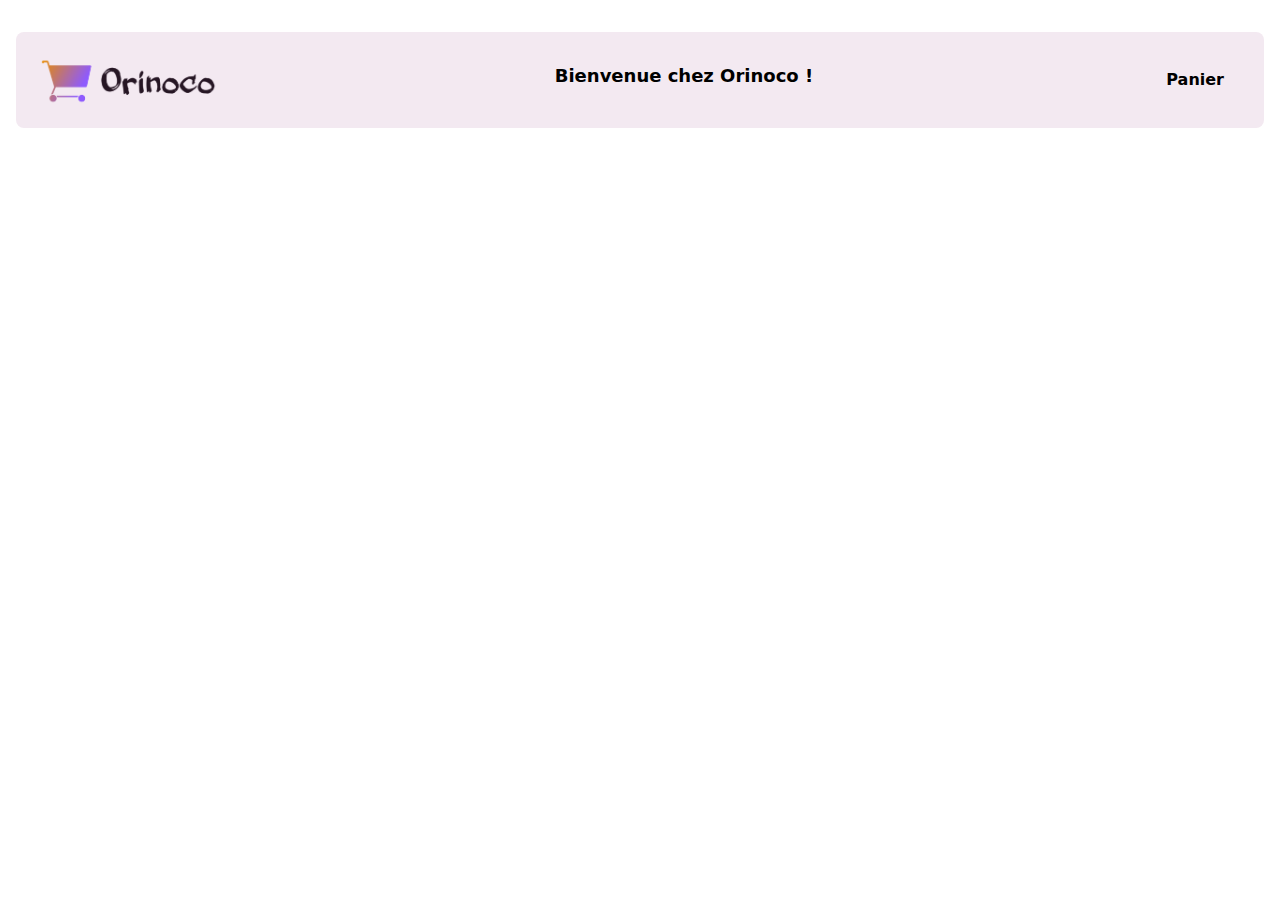
==== index.html @ 484d06ea "mise à jour page vue produits" ====
<!DOCTYPE html>
<html lang="fr">

<head>
    <meta charset="UTF-8">
    <meta name="viewport" content="width=device-width, initial-scale=1.0">
    <link rel="stylesheet" href="./css/orinoco.css">
    <script src="./js/config.js" defer></script>
    <script src="./js/index.js" defer></script>

    <title>Accueil Orinoco</title>

</head>

<body>
    <div class="container mx-auto px-4 py-8">

        <!--HEADER-->
        <header class="flex justify-between items-center rounded-lg w-full bg-oniPink py-2 px-6">

            <a href="#"><img class="h-20 bg-oniPink" src="./img/logo.png" alt="Orinico"></a>
            <h2 class="text-lg font-bold mb-2">Bienvenue chez Orinoco !</h2>

            <nav class="flex">
                <ul class="list-none font-semibold">
                    <li>
                        <a class="px-4 py-4" href="./cart.html">Panier</a>
                    </li>
                </ul>
            </nav>
        </header>
        <!--END HEADER-->

        <!--PRODUCT BOX-->

        <div id="productsList" class="grid grid-cols-1 md:grid-cols-2 xl:grid-cols-3 gap-4 mt-4">
            <div class="bg-oniPink animate-pulse h-80"></div>
            <div class="bg-oniPink animate-pulse h-80"></div>
            <div class="bg-oniPink animate-pulse h-80"></div>
            <div class="bg-oniPink animate-pulse h-80"></div>
            <div class="bg-oniPink animate-pulse h-80"></div>

        </div>
        <!--END PRODUCT BOX-->

    </div>

    <!--TEMPLATE PRODUCT-->
    <template id="product">
        <li class="list-none bg-oniPink rounded-md p-4 transition duration-200 transform hover:scale-102">
            <a id="productLink" href="./products.html">
                <figure>
                    <img id="productImage" class="rounded h-64 w-full object-cover" src="" alt="">
                    <figcaption class="pt-4">
                        <div class="flex items-center mb-2">
                            <h2 id="productName" class="font-bold"></h2>
                            <div class="flex-grow"></div>
                            <div class="flex items-center mr-4">
                                <img class="h-5" src="./img/star.svg" alt="">
                                <img class="h-5" src="./img/star.svg" alt="">
                                <img class="h-5" src="./img/star.svg" alt="">
                                <img class="h-5" src="./img/star.svg" alt="">
                                <img class="h-5" src="./img/star.svg" alt="">
                            </div>

                            <span id="productPrice" class="text-sm font-bold bg-white px-2 py-1 rounded"></span>
                        </div>
                    <p id="productDescription" class="text-black text-opacity-80 text-sm text-justify"></p>
                    </figcaption>
                </figure>
            </a>
        </li>
    </template>
    <!--END TEMPLATE PRODUCT-->

</body>

</html>
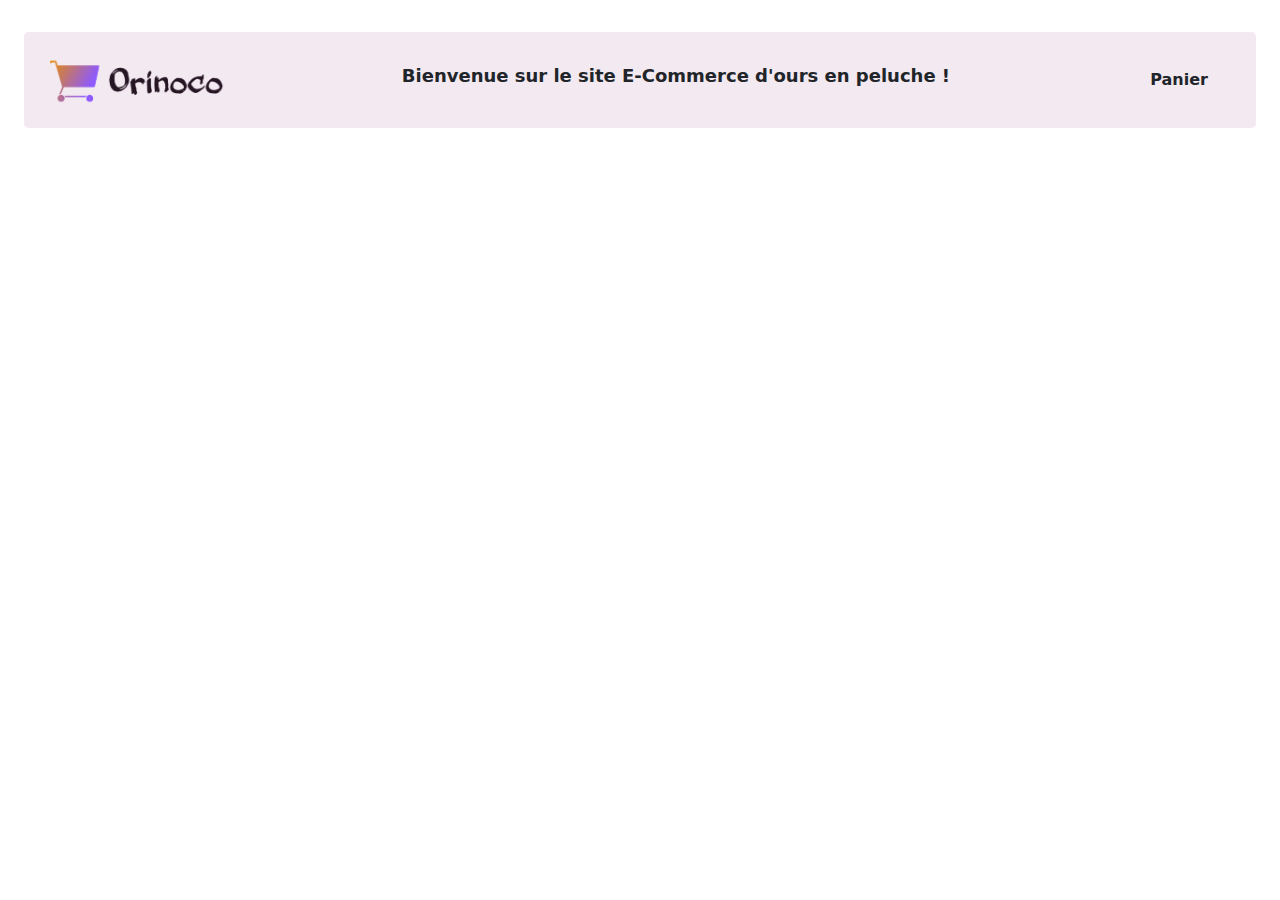
==== commit 2422a5c2: "mise à jour page vue produits" ====
--- a/index.html
+++ b/index.html
@@ -4,9 +4,13 @@
 <head>
     <meta charset="UTF-8">
     <meta name="viewport" content="width=device-width, initial-scale=1.0">
+    <link rel="stylesheet" href="https://stackpath.bootstrapcdn.com/bootstrap/4.4.1/css/bootstrap.min.css" integrity="sha384-Vkoo8x4CGsO3+Hhxv8T/Q5PaXtkKtu6ug5TOeNV6gBiFeWPGFN9MuhOf23Q9Ifjh" crossorigin="anonymous">
     <link rel="stylesheet" href="./css/orinoco.css">
     <script src="./js/config.js" defer></script>
     <script src="./js/index.js" defer></script>
+
+    <!-- Bootstrap JS -->
+    <script src="https://stackpath.bootstrapcdn.com/bootstrap/4.4.1/js/bootstrap.min.js" integrity="sha384-wfSDF2E50Y2D1uUdj0O3uMBJnjuUD4Ih7YwaYd1iqfktj0Uod8GCExl3Og8ifwB6" crossorigin="anonymous" defer></script>
 
     <title>Accueil Orinoco</title>
 
@@ -19,7 +23,7 @@
         <header class="flex justify-between items-center rounded-lg w-full bg-oniPink py-2 px-6">
 
             <a href="#"><img class="h-20 bg-oniPink" src="./img/logo.png" alt="Orinico"></a>
-            <h2 class="text-lg font-bold mb-2">Bienvenue chez Orinoco !</h2>
+            <h2 class="text-lg font-bold mb-2">Bienvenue sur le site E-Commerce d'ours en peluche !</h2>
 
             <nav class="flex">
                 <ul class="list-none font-semibold">
@@ -48,7 +52,7 @@
     <!--TEMPLATE PRODUCT-->
     <template id="product">
         <li class="list-none bg-oniPink rounded-md p-4 transition duration-200 transform hover:scale-102">
-            <a id="productLink" href="./products.html">
+            <a id="productLink" href="">
                 <figure>
                     <img id="productImage" class="rounded h-64 w-full object-cover" src="" alt="">
                     <figcaption class="pt-4">
@@ -73,6 +77,7 @@
     </template>
     <!--END TEMPLATE PRODUCT-->
 
+
 </body>
 
 </html>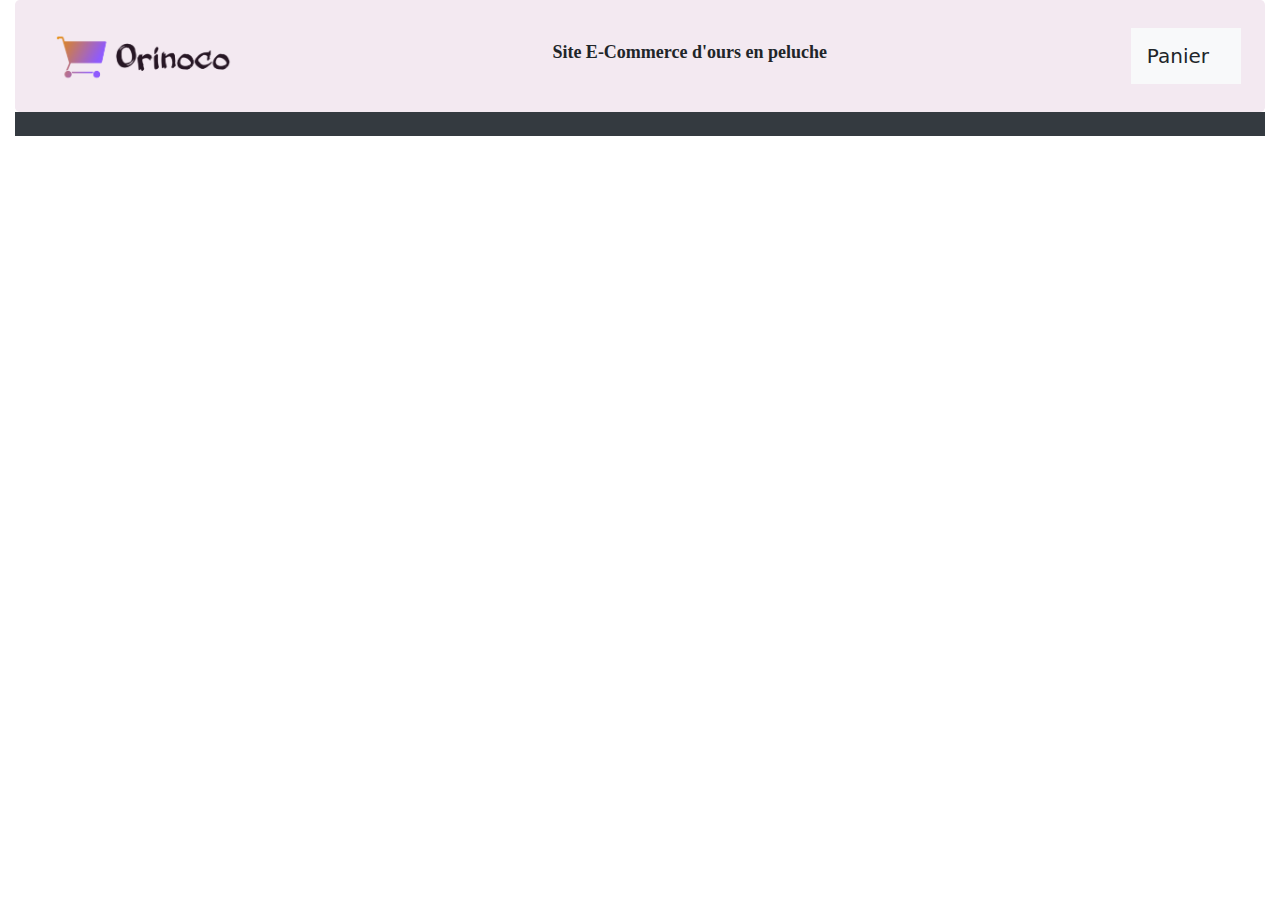
==== commit 7d3639be: "mise à jour page vue produits" ====
--- a/index.html
+++ b/index.html
@@ -4,31 +4,30 @@
 <head>
     <meta charset="UTF-8">
     <meta name="viewport" content="width=device-width, initial-scale=1.0">
-    <link rel="stylesheet" href="https://stackpath.bootstrapcdn.com/bootstrap/4.4.1/css/bootstrap.min.css" integrity="sha384-Vkoo8x4CGsO3+Hhxv8T/Q5PaXtkKtu6ug5TOeNV6gBiFeWPGFN9MuhOf23Q9Ifjh" crossorigin="anonymous">
+    <link rel="stylesheet" href="./css/style.css">
     <link rel="stylesheet" href="./css/orinoco.css">
     <script src="./js/config.js" defer></script>
     <script src="./js/index.js" defer></script>
 
-    <!-- Bootstrap JS -->
-    <script src="https://stackpath.bootstrapcdn.com/bootstrap/4.4.1/js/bootstrap.min.js" integrity="sha384-wfSDF2E50Y2D1uUdj0O3uMBJnjuUD4Ih7YwaYd1iqfktj0Uod8GCExl3Og8ifwB6" crossorigin="anonymous" defer></script>
+
 
     <title>Accueil Orinoco</title>
 
 </head>
 
 <body>
-    <div class="container mx-auto px-4 py-8">
+    <div class="container">
 
         <!--HEADER-->
         <header class="flex justify-between items-center rounded-lg w-full bg-oniPink py-2 px-6">
 
-            <a href="#"><img class="h-20 bg-oniPink" src="./img/logo.png" alt="Orinico"></a>
-            <h2 class="text-lg font-bold mb-2">Bienvenue sur le site E-Commerce d'ours en peluche !</h2>
+            <a class="nav-link" href="#"><img class="h-20 bg-oniPink" src="./img/logo.png" alt="Orinico"></a>
+            <h2 class="text-lg font-bold mb-2">Site E-Commerce d'ours en peluche </h2>
 
-            <nav class="flex">
-                <ul class="list-none font-semibold">
-                    <li>
-                        <a class="px-4 py-4" href="./cart.html">Panier</a>
+            <nav class="navbar navbar-expand bg-light">
+                <ul class="navbar-nav">
+                    <li class="nav-item active">
+                        <a class="navbar-brand" href="./cart.html">Panier</a>
                     </li>
                 </ul>
             </nav>
@@ -36,14 +35,21 @@
         <!--END HEADER-->
 
         <!--PRODUCT BOX-->
+        <div class="bg-dark">
+            <div class="container">
+                <div class="row">
+                    <div class="col-12">
+                        <div id="productsList" class="grid grid-cols-1 md:grid-cols-2 xl:grid-cols-3 gap-4 mt-4">
+                            <div class="bg-oniPink animate-pulse h-80"></div>
+                            <div class="bg-oniPink animate-pulse h-80"></div>
+                            <div class="bg-oniPink animate-pulse h-80"></div>
+                            <div class="bg-oniPink animate-pulse h-80"></div>
+                            <div class="bg-oniPink animate-pulse h-80"></div>
 
-        <div id="productsList" class="grid grid-cols-1 md:grid-cols-2 xl:grid-cols-3 gap-4 mt-4">
-            <div class="bg-oniPink animate-pulse h-80"></div>
-            <div class="bg-oniPink animate-pulse h-80"></div>
-            <div class="bg-oniPink animate-pulse h-80"></div>
-            <div class="bg-oniPink animate-pulse h-80"></div>
-            <div class="bg-oniPink animate-pulse h-80"></div>
-
+                        </div>
+                    </div>
+                </div>
+            </div>
         </div>
         <!--END PRODUCT BOX-->
 
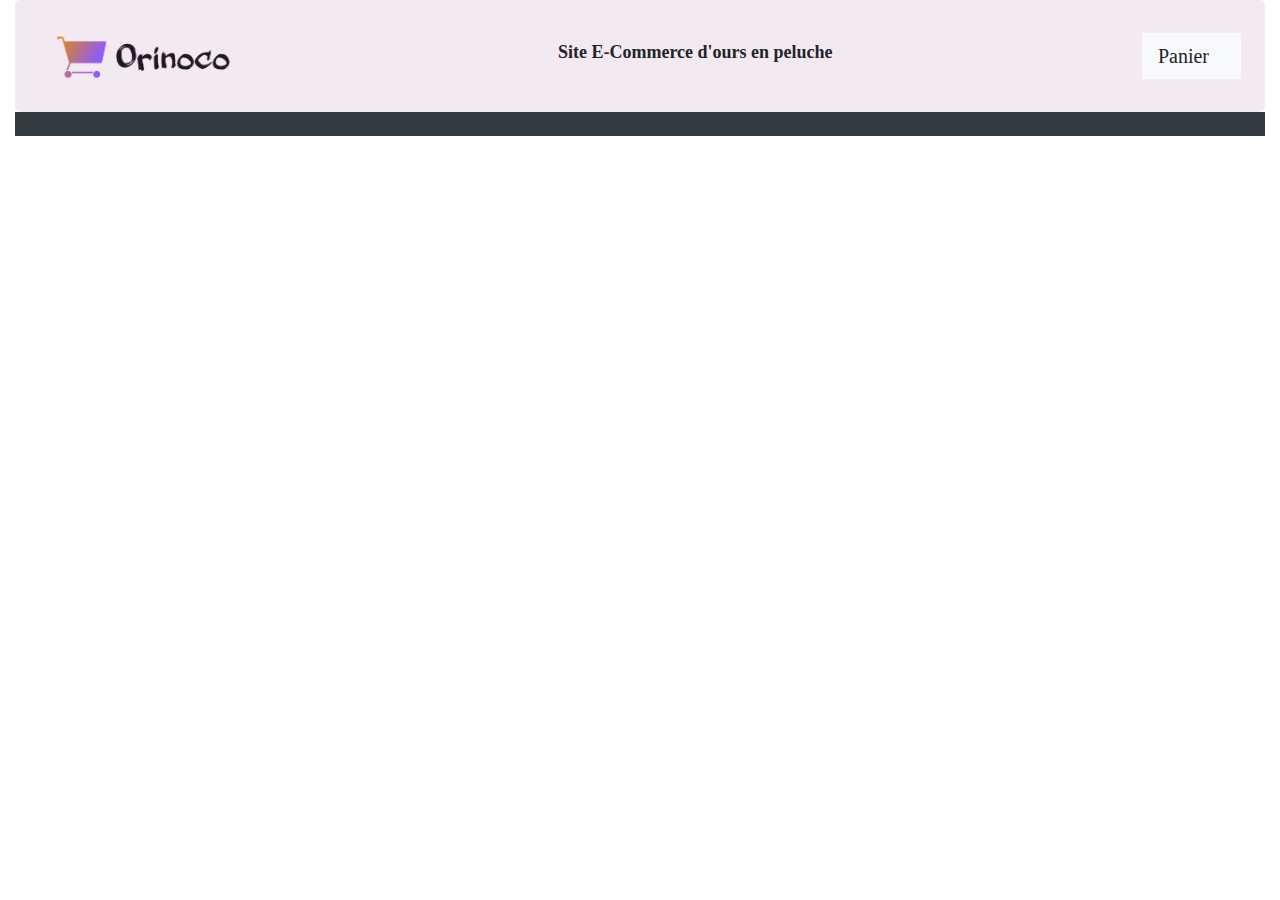
==== commit 53bf5f16: "mise à jour page vue produits" ====
--- a/index.html
+++ b/index.html
@@ -6,6 +6,8 @@
     <meta name="viewport" content="width=device-width, initial-scale=1.0">
     <link rel="stylesheet" href="./css/style.css">
     <link rel="stylesheet" href="./css/orinoco.css">
+    <link rel="stylesheet" href="./css/reset.css">
+
     <script src="./js/config.js" defer></script>
     <script src="./js/index.js" defer></script>
 
